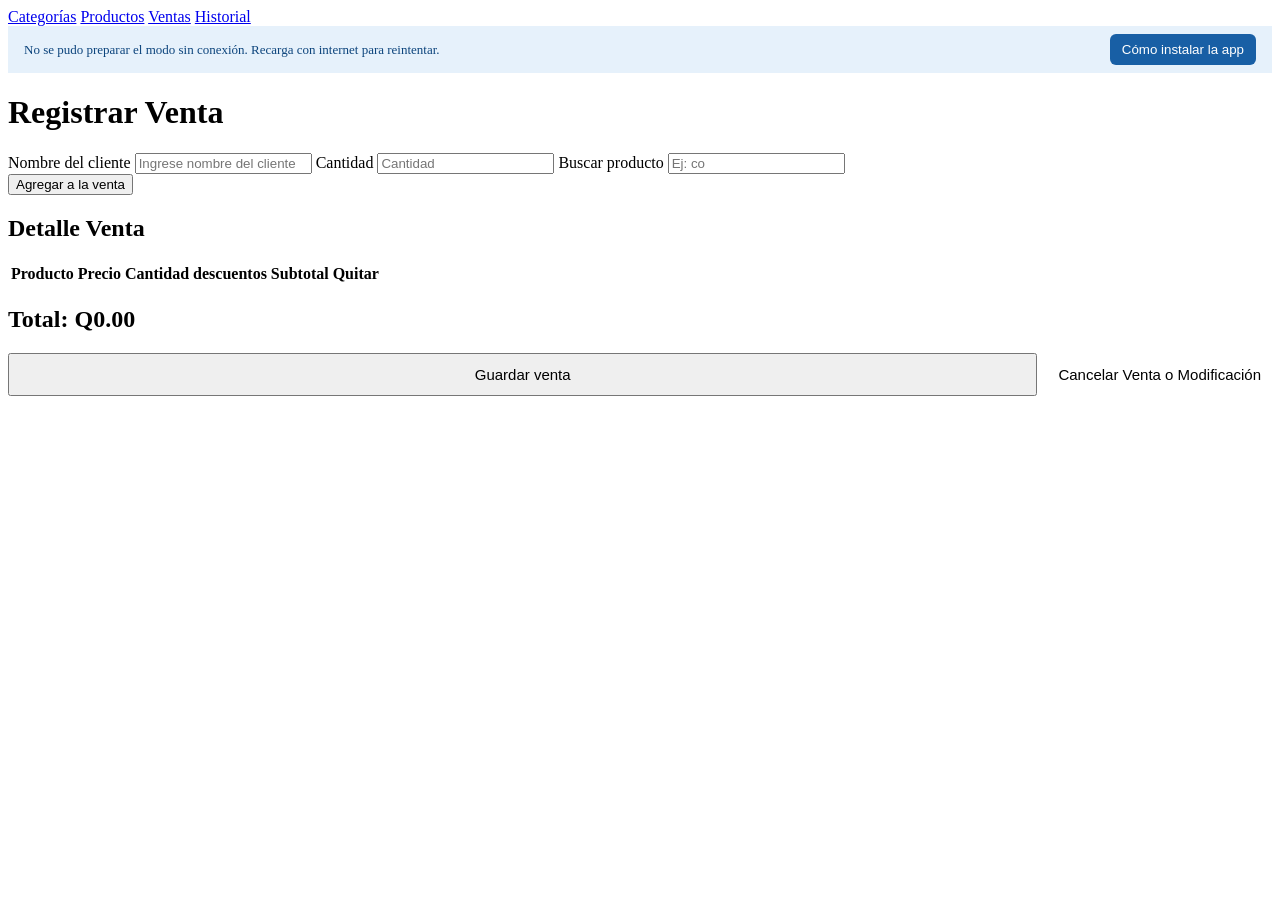
==== index.html @ 8913169f "modo pwa agregada" ====
<!DOCTYPE html>
<html lang="es">
<head>
    <meta charset="UTF-8">
     <meta name="viewport" content="width=device-width, initial-scale=1.0">
    <title>Registrar Venta</title>
    <link rel="stylesheet" href="ventas.css">
    <meta name="theme-color" content="#185fa5">
    <link rel="manifest" href="manifest.webmanifest">
    <link rel="apple-touch-icon" href="icons/apple-touch-icon.png">
    <link rel="stylesheet" href="pwa.css">
    <script src="pwa.js" defer></script>
</head>
<body>

<nav>
    <a href="categorias.html">Categorías</a>
    <a href="productos.html">Productos</a>
    <a href="index.html">Ventas</a>
    <a href="historial.html">Historial</a>
</nav>

<div class="contenedor">
    <h1>Registrar Venta</h1>

    <label>Nombre del cliente</label>
    <input type="text" id="cliente" placeholder="Ingrese nombre del cliente">

    <label>Cantidad</label>
    <input type="number" id="cantidad" min="1" placeholder="Cantidad">

    
     
    <label>Buscar producto</label>
    <input type="text" id="buscarProducto" placeholder="Ej: co" onkeyup="buscarProductos()">

    <div id="sugerencias" class="sugerencias"></div>
   

    <button onclick="agregarDetalle()">Agregar a la venta</button>

    <h2>Detalle Venta</h2>
    

    <table>
        <thead>
            <tr>
                <th>Producto</th>
                <th>Precio</th>
                <th>Cantidad</th>
                <th>descuentos</th>
                <th>Subtotal</th>
                <th>Quitar</th>
            </tr>
        </thead>
        <tbody id="detalleVenta"></tbody>
    </table>

<h2 id="totalVenta">Total: Q0.00</h2>

<div style="display: flex; gap: 10px; margin-top: 1rem;">
  <button onclick="guardarVenta()" style="flex: 1; padding: 11px; font-size: 15px;">Guardar venta</button>
  <button onclick="cancelarVenta()" style="padding: 11px; font-size: 15px; background: var(--gris-card); color: var(--rojo); border: 0.5px solid var(--rojo-borde);">Cancelar Venta o Modificación</button>
</div>

<div id="mensaje"></div>

<script src="ventas.js"></script>
</body>
</html>
---- pwa.css ----
.pwa-bar {
    display: flex;
    flex-wrap: wrap;
    align-items: center;
    justify-content: space-between;
    gap: 8px;
    padding: 8px 16px;
    background: #e6f1fb;
    color: #0c447c;
    font-size: 13px;
}
.pwa-bar button {
    width: auto;
    margin: 0;
    padding: 8px 12px;
    background: #185fa5;
    color: white;
    border: 0;
    border-radius: 6px;
    cursor: pointer;
}
.pwa-bar button[hidden] { display: none; }
.pwa-help {
    margin: auto;
    width: min(92vw, 540px);
    max-height: 85vh;
    overflow: auto;
    padding: 24px;
    border: 0;
    border-radius: 12px;
    background: white;
    color: #2c2c2a;
    line-height: 1.6;
}
.pwa-help::backdrop { background: rgb(0 0 0 / 45%); }
.pwa-help p, .pwa-help ul { margin: 12px 0; }
.pwa-help ul { padding-left: 22px; }
.pwa-help li { margin: 10px 0; }
.pwa-help [hidden] { display: none; }
@media print { .pwa-bar { display: none; } }
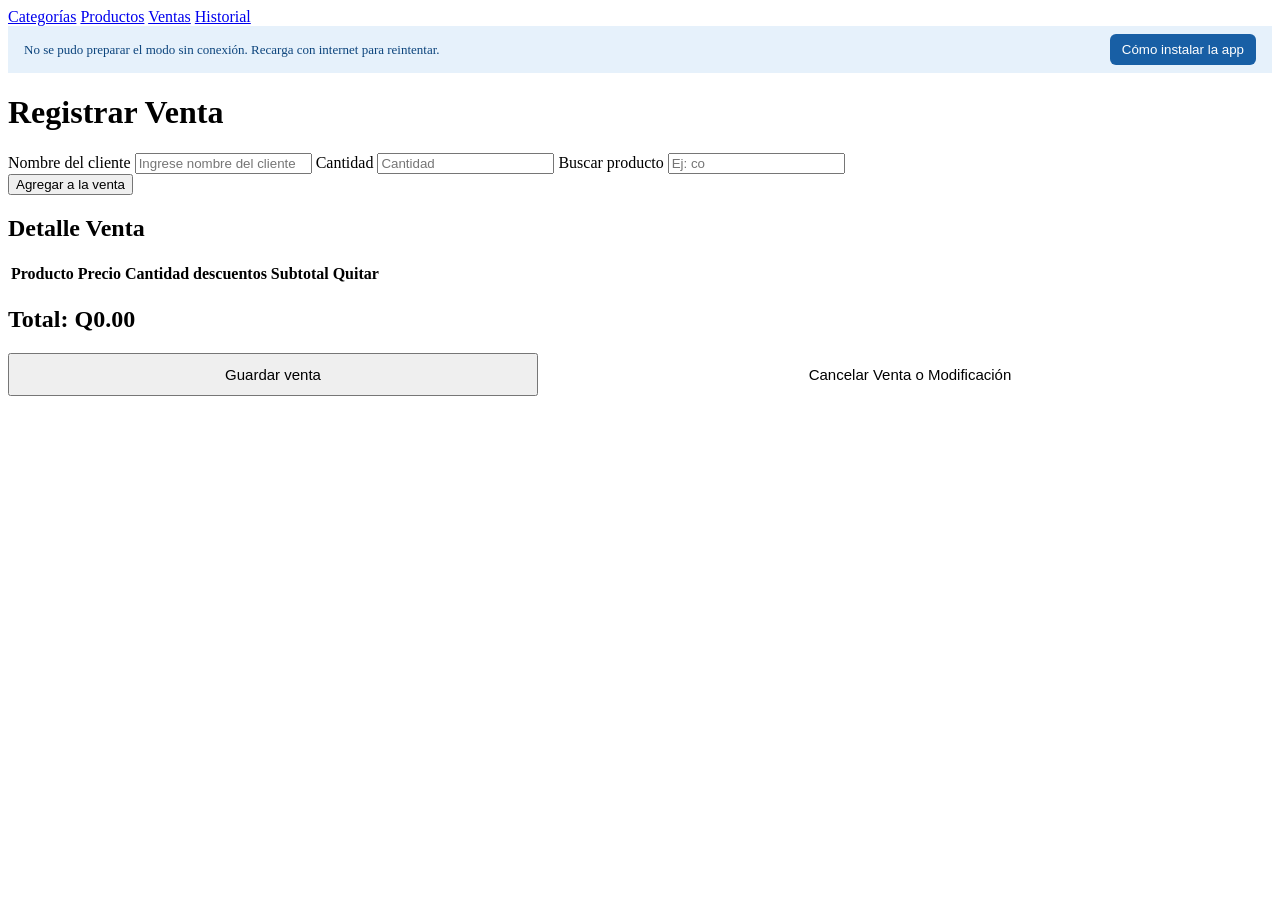
==== commit 984049d3: "agruegue los resposivos" ====
--- a/index.html
+++ b/index.html
@@ -10,6 +10,8 @@
     <link rel="apple-touch-icon" href="icons/apple-touch-icon.png">
     <link rel="stylesheet" href="pwa.css">
     <script src="pwa.js" defer></script>
+    <link rel="stylesheet" href="responsive.css">
+    <script src="responsive.js" defer></script>
 </head>
 <body>
 
@@ -58,7 +60,7 @@
 
 <h2 id="totalVenta">Total: Q0.00</h2>
 
-<div style="display: flex; gap: 10px; margin-top: 1rem;">
+<div class="acciones-venta">
   <button onclick="guardarVenta()" style="flex: 1; padding: 11px; font-size: 15px;">Guardar venta</button>
   <button onclick="cancelarVenta()" style="padding: 11px; font-size: 15px; background: var(--gris-card); color: var(--rojo); border: 0.5px solid var(--rojo-borde);">Cancelar Venta o Modificación</button>
 </div>
@@ -67,4 +69,4 @@
 
 <script src="ventas.js"></script>
 </body>
-</html>+</html>
--- a/responsive.css
+++ b/responsive.css
@@ -0,0 +1,46 @@
+/* Reglas compartidas, cargadas después de los estilos de cada pantalla. */
+nav { flex-wrap: wrap; }
+nav a { text-align: center; }
+.contenedor, .formulario, .productos > *, .card-categoria span { min-width: 0; }
+.contenedor { overflow-wrap: anywhere; }
+button { max-width: 100%; white-space: normal; }
+input, select { min-width: 0; max-width: 100%; }
+.productos .card {
+    min-width: 0;
+    padding: 12px;
+    border: 1px solid var(--gris-borde);
+    border-radius: 12px;
+    background: white;
+}
+.productos .card img { display: block; width: 100%; aspect-ratio: 1; object-fit: contain; }
+.productos .acciones { display: flex; flex-wrap: wrap; gap: 8px; margin-top: 10px; }
+.productos .acciones button { flex: 1 1 100px; }
+.acciones-venta { display: flex; flex-wrap: wrap; gap: 10px; margin-top: 1rem; }
+.acciones-venta button { flex: 1 1 220px; justify-content: center; }
+.pwa-bar > span { min-width: 0; overflow-wrap: anywhere; }
+
+@media screen and (max-width: 760px) {
+    nav { display: grid; grid-template-columns: repeat(4, minmax(0, 1fr)); padding: 0 8px; gap: 0; }
+    nav a { display: flex; align-items: center; justify-content: center; padding: 12px 4px; font-size: 13px; overflow-wrap: anywhere; }
+    .contenedor { width: 100%; margin: 20px auto; padding: 0 12px 24px; }
+    .formulario { padding: 14px; }
+    input[type="text"], input[type="number"], select { font-size: 16px; min-height: 44px; }
+    button { min-height: 44px; justify-content: center; }
+    .productos { grid-template-columns: repeat(auto-fit, minmax(min(100%, 160px), 1fr)); }
+    #listaProductosCategoria { grid-template-columns: repeat(auto-fit, minmax(min(100%, 140px), 1fr)); }
+    .card-categoria { flex-wrap: wrap; }
+    .card-categoria span { flex-basis: 100%; }
+    .card-categoria button { flex: 1; }
+    .contenedor table, .contenedor tbody { display: block; width: 100%; border: 0; background: transparent; overflow: visible; }
+    .contenedor thead { position: absolute; width: 1px; height: 1px; overflow: hidden; clip-path: inset(50%); }
+    .contenedor tbody > tr { display: block; margin: 12px 0; padding: 8px; border: 1px solid var(--gris-borde); border-radius: 12px; background: white; }
+    .contenedor td[data-label] { display: grid; grid-template-columns: minmax(0, 0.8fr) minmax(0, 1.2fr); align-items: center; gap: 10px; padding: 10px 6px; min-width: 0; }
+    .contenedor td[data-label]::before { content: attr(data-label); color: var(--texto-muted); font-size: 12px; font-weight: 600; }
+    .contenedor td > * { min-width: 0; max-width: 100%; }
+    .contenedor td[colspan] { display: block; padding: 0; }
+    .contenedor td input { width: 100%; }
+}
+@media screen and (max-width: 360px) {
+    nav { grid-template-columns: repeat(2, minmax(0, 1fr)); }
+    .pwa-bar { padding: 8px 12px; }
+}
